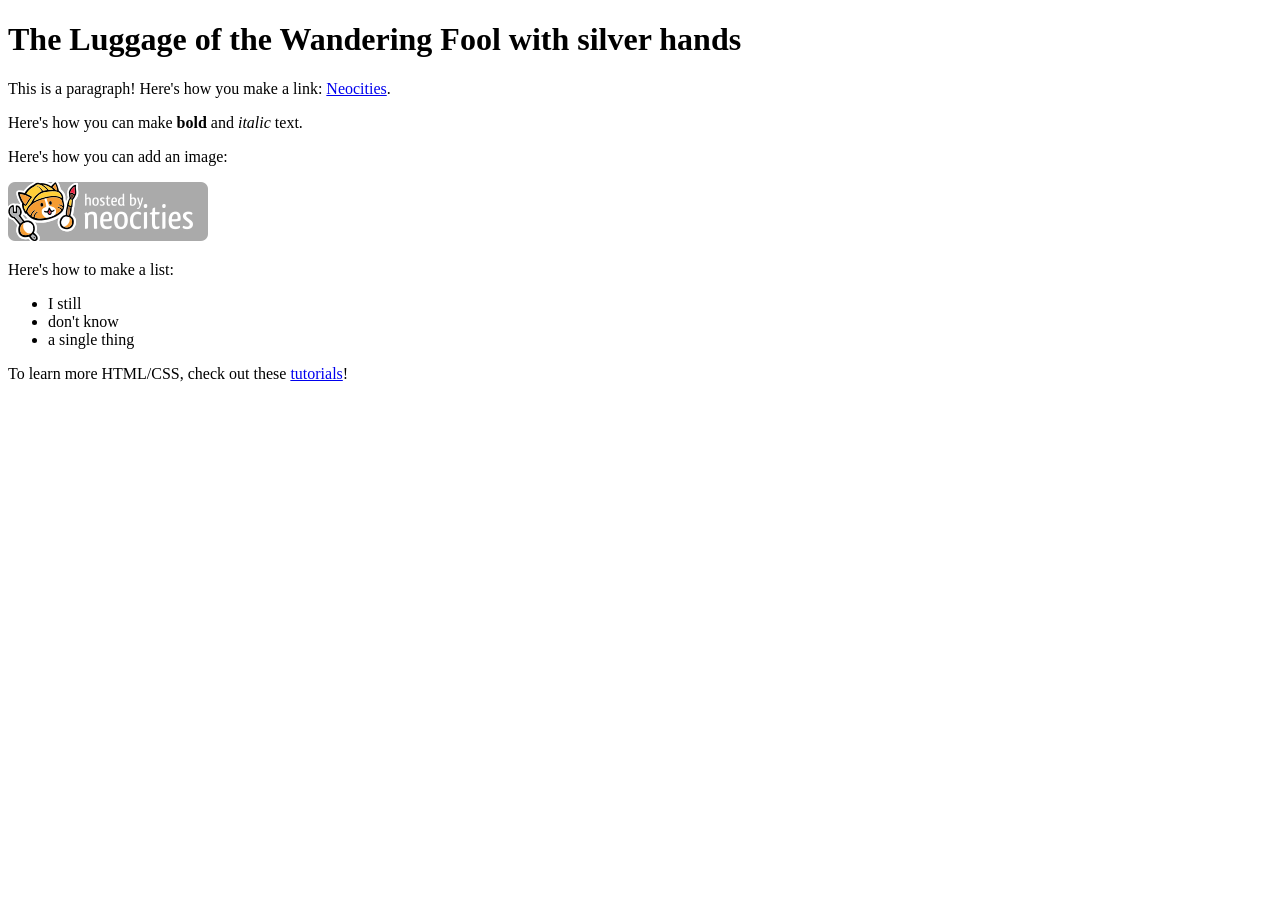
==== public/index.html @ d3369780 "Prueba de acción" ====
<!DOCTYPE html>
<html>
  <head>
    <meta charset="UTF-8">
    <meta name="viewport" content="width=device-width, initial-scale=1.0">
    <title>The Wanderer's Luggage</title>
    <!-- The style.css file allows you to change the look of your web pages.
         If you include the next line in all your web pages, they will all share the same look.
         This makes it easier to make new pages for your site. -->
    <link href="/style.css" rel="stylesheet" type="text/css" media="all">
  </head>
  <body>
    <h1>The Luggage of the Wandering Fool with silver hands</h1>

    <p>This is a paragraph! Here's how you make a link: <a href="https://neocities.org">Neocities</a>.</p>

    <p>Here's how you can make <strong>bold</strong> and <em>italic</em> text.</p>

    <p>Here's how you can add an image:</p>
    <img src="/neocities.png" alt="Site hosted by Neocities">

    <p>Here's how to make a list:</p>

    <ul>
      <li>I still</li>
      <li>don't know</li>
      <li>a single thing</li>
    </ul>

    <p>To learn more HTML/CSS, check out these <a href="https://neocities.org/tutorials">tutorials</a>!</p>
  </body>
</html>
---- style.css ----
/* CSS is how you can add style to your website, such as colors, fonts, and positioning of your
   HTML content. To learn how to do something, just try searching Google for questions like
   "how to change link color." */

body {
  background-color: white;
  color: black;
  font-family: Verdana;
}
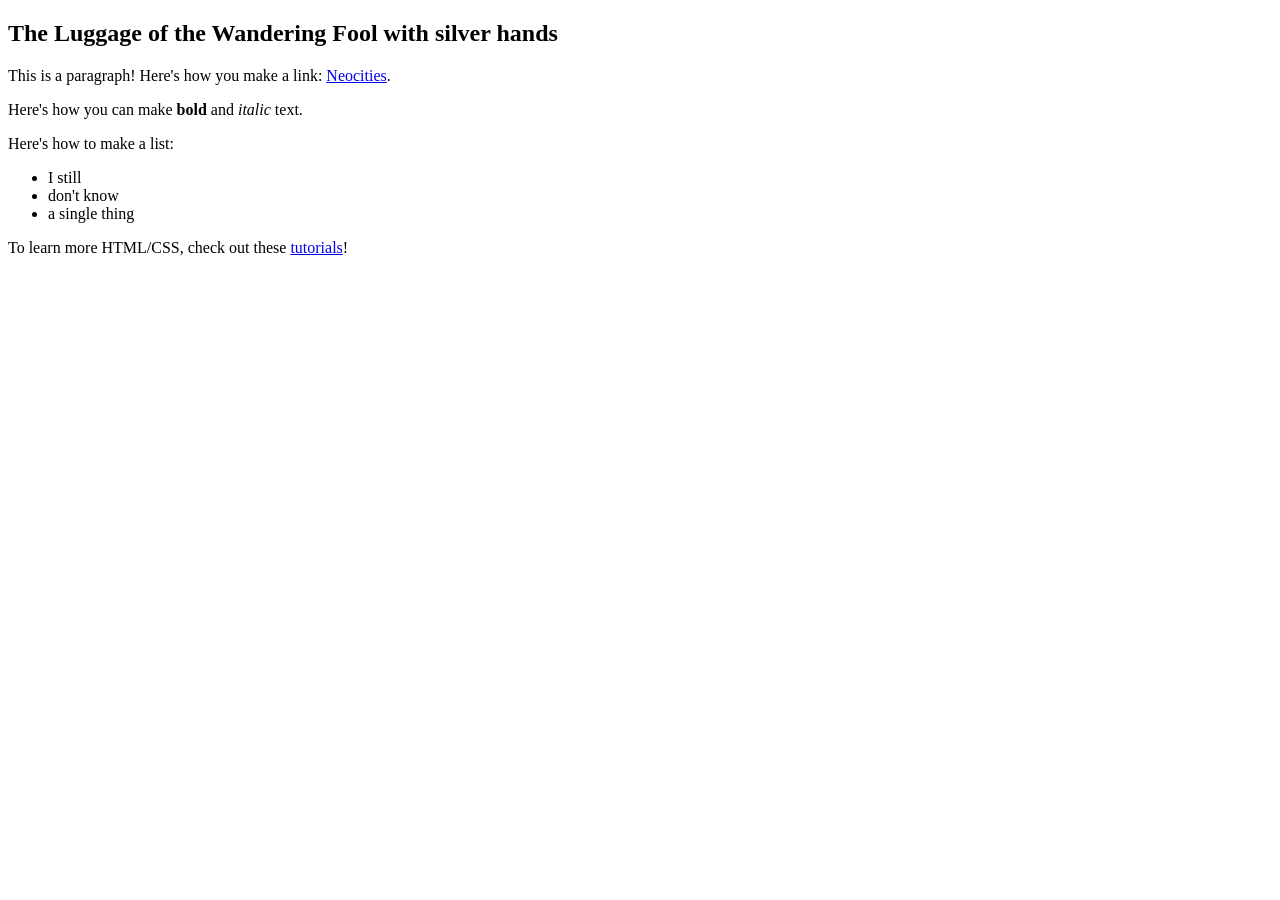
==== commit ce29c3ae: "Agregado Favicon y cursor" ====
--- a/public/index.html
+++ b/public/index.html
@@ -4,20 +4,15 @@
     <meta charset="UTF-8">
     <meta name="viewport" content="width=device-width, initial-scale=1.0">
     <title>The Wanderer's Luggage</title>
-    <!-- The style.css file allows you to change the look of your web pages.
-         If you include the next line in all your web pages, they will all share the same look.
-         This makes it easier to make new pages for your site. -->
-    <link href="/style.css" rel="stylesheet" type="text/css" media="all">
+   <link href="/style.css" rel="stylesheet" type="text/css" media="all">
   </head>
   <body>
-    <h1>The Luggage of the Wandering Fool with silver hands</h1>
-
+    <section class="cabecera">
+       <h1>The Luggage of the Wandering Fool with silver hands</h1>
+      </section>
     <p>This is a paragraph! Here's how you make a link: <a href="https://neocities.org">Neocities</a>.</p>
 
     <p>Here's how you can make <strong>bold</strong> and <em>italic</em> text.</p>
-
-    <p>Here's how you can add an image:</p>
-    <img src="/neocities.png" alt="Site hosted by Neocities">
 
     <p>Here's how to make a list:</p>
 
